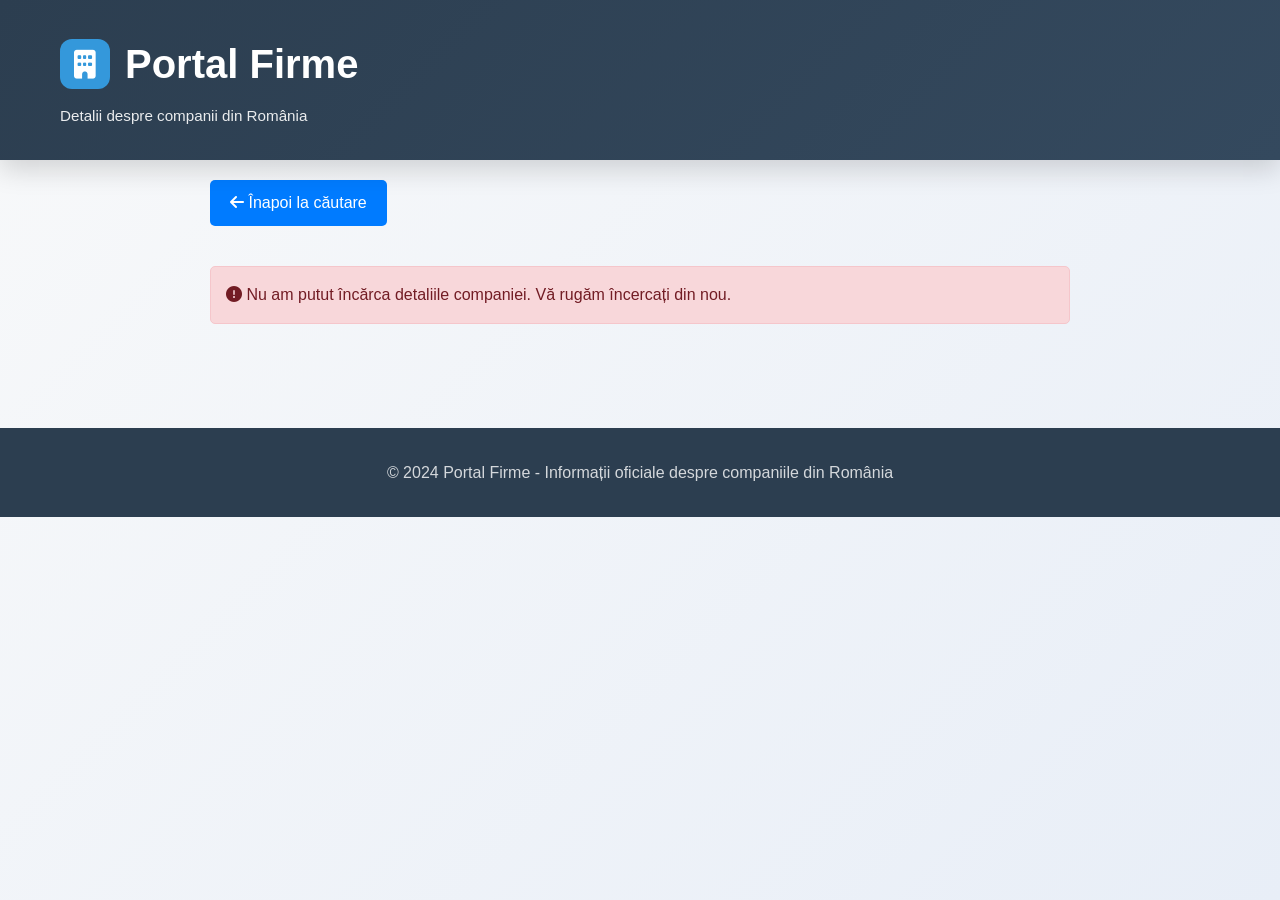
==== static/details.html @ 68f69cf5 "add details page" ====
<!DOCTYPE html>
<html lang="ro">
<head>
    <meta charset="UTF-8">
    <meta name="viewport" content="width=device-width, initial-scale=1.0">
    <title>Detalii Companie - Portal Firme</title>
    <link rel="stylesheet" href="https://cdnjs.cloudflare.com/ajax/libs/font-awesome/6.4.0/css/all.min.css">
    <link rel="stylesheet" href="/static/css/theme.css">
    <style>
        .details-container {
            max-width: 900px;
            margin: 0 auto;
            padding: 20px;
        }

        .back-button {
            display: inline-block;
            margin-bottom: 20px;
            padding: 10px 20px;
            background-color: #007bff;
            color: white;
            text-decoration: none;
            border-radius: 5px;
            transition: background-color 0.3s;
        }

        .back-button:hover {
            background-color: #0056b3;
        }

        .company-header {
            background: linear-gradient(135deg, #667eea 0%, #764ba2 100%);
            color: white;
            padding: 30px;
            border-radius: 10px;
            margin-bottom: 30px;
            box-shadow: 0 4px 6px rgba(0, 0, 0, 0.1);
        }

        .company-header h1 {
            margin: 0;
            font-size: 2.5em;
            margin-bottom: 10px;
        }

        .company-header p {
            margin: 5px 0;
            font-size: 1.1em;
            opacity: 0.9;
        }

        .details-grid {
            display: grid;
            grid-template-columns: repeat(auto-fit, minmax(300px, 1fr));
            gap: 20px;
            margin-bottom: 30px;
        }

        .detail-card {
            background: white;
            border: 1px solid #ddd;
            border-radius: 8px;
            padding: 20px;
            box-shadow: 0 2px 4px rgba(0, 0, 0, 0.05);
        }

        .detail-card h3 {
            color: #333;
            margin-top: 0;
            margin-bottom: 15px;
            padding-bottom: 10px;
            border-bottom: 2px solid #667eea;
            display: flex;
            align-items: center;
            gap: 8px;
        }

        .detail-card h3 i {
            color: #667eea;
        }

        .detail-item {
            margin-bottom: 15px;
        }

        .detail-item label {
            font-weight: bold;
            color: #555;
            display: block;
            margin-bottom: 5px;
            font-size: 0.9em;
            text-transform: uppercase;
            letter-spacing: 0.5px;
        }

        .detail-item span {
            color: #333;
            display: block;
            padding: 8px;
            background-color: #f8f9fa;
            border-radius: 4px;
            border-left: 3px solid #667eea;
            padding-left: 12px;
        }

        .loading {
            display: flex;
            justify-content: center;
            align-items: center;
            min-height: 400px;
        }

        .spinner {
            border: 4px solid #f3f3f3;
            border-top: 4px solid #667eea;
            border-radius: 50%;
            width: 40px;
            height: 40px;
            animation: spin 1s linear infinite;
        }

        @keyframes spin {
            0% { transform: rotate(0deg); }
            100% { transform: rotate(360deg); }
        }

        .error {
            background-color: #f8d7da;
            color: #721c24;
            padding: 15px;
            border-radius: 5px;
            margin: 20px 0;
            border: 1px solid #f5c6cb;
        }

        .address-section {
            grid-column: 1 / -1;
        }

        .web-link {
            color: #667eea;
            text-decoration: none;
            word-break: break-all;
        }

        .web-link:hover {
            text-decoration: underline;
        }

        .no-data {
            color: #999;
            font-style: italic;
        }
    </style>
</head>
<body>
    <header>
        <div class="container">
            <div class="header-content">
                <h1>
                    <div class="header-icon">
                        <i class="fas fa-building"></i>
                    </div>
                    <span>Portal Firme</span>
                </h1>
                <p>Detalii despre companii din România</p>
            </div>
        </div>
    </header>

    <main class="container">
        <div class="details-container">
            <a href="/" class="back-button">
                <i class="fas fa-arrow-left"></i> Înapoi la căutare
            </a>

            <div id="loading" class="loading">
                <div class="spinner"></div>
            </div>

            <div id="content" style="display: none;">
                <div class="company-header">
                    <h1 id="denominire"></h1>
                    <p><strong>CUI:</strong> <span id="cui"></span></p>
                    <p><strong>Cod Înmatriculare:</strong> <span id="cod"></span></p>
                </div>

                <div class="details-grid">
                    <div class="detail-card">
                        <h3><i class="fas fa-id-card"></i> Informații Generale</h3>
                        <div class="detail-item">
                            <label>Forma juridică</label>
                            <span id="forma_juridica" class="no-data">N/A</span>
                        </div>
                        <div class="detail-item">
                            <label>Data înmatriculării</label>
                            <span id="data_inmatriculare" class="no-data">N/A</span>
                        </div>
                        <div class="detail-item">
                            <label>EUID</label>
                            <span id="euid" class="no-data">N/A</span>
                        </div>
                    </div>

                    <div class="detail-card">
                        <h3><i class="fas fa-globe"></i> Informații de Contact</h3>
                        <div class="detail-item">
                            <label>Website</label>
                            <span id="web">
                                <span class="no-data">N/A</span>
                            </span>
                        </div>
                        <div class="detail-item">
                            <label>Țara firmei mamă</label>
                            <span id="tara_firma_mama" class="no-data">N/A</span>
                        </div>
                    </div>

                    <div class="detail-card address-section">
                        <h3><i class="fas fa-map-marker-alt"></i> Adresa</h3>
                        <div class="detail-item">
                            <label>Țara</label>
                            <span id="adr_tara" class="no-data">N/A</span>
                        </div>
                        <div class="detail-item">
                            <label>Județ</label>
                            <span id="adr_judet" class="no-data">N/A</span>
                        </div>
                        <div class="detail-item">
                            <label>Localitate</label>
                            <span id="adr_localitate" class="no-data">N/A</span>
                        </div>
                        <div class="detail-item">
                            <label>Stradă</label>
                            <span id="adr_den_strada" class="no-data">N/A</span>
                        </div>
                        <div class="detail-item">
                            <label>Număr</label>
                            <span id="adr_nr_strada" class="no-data">N/A</span>
                        </div>
                        <div class="detail-item">
                            <label>Bloc</label>
                            <span id="adr_bloc" class="no-data">N/A</span>
                        </div>
                        <div class="detail-item">
                            <label>Scara</label>
                            <span id="adr_scara" class="no-data">N/A</span>
                        </div>
                        <div class="detail-item">
                            <label>Etaj</label>
                            <span id="adr_etaj" class="no-data">N/A</span>
                        </div>
                        <div class="detail-item">
                            <label>Apartament</label>
                            <span id="adr_apartament" class="no-data">N/A</span>
                        </div>
                        <div class="detail-item">
                            <label>Cod postal</label>
                            <span id="adr_cod_postal" class="no-data">N/A</span>
                        </div>
                        <div class="detail-item">
                            <label>Sector</label>
                            <span id="adr_sector" class="no-data">N/A</span>
                        </div>
                        <div class="detail-item">
                            <label>Completare adresă</label>
                            <span id="adr_completare" class="no-data">N/A</span>
                        </div>
                    </div>
                </div>
            </div>

            <div id="error" class="error" style="display: none;">
                <p><i class="fas fa-exclamation-circle"></i> Nu am putut încărca detaliile companiei. Vă rugăm încercați din nou.</p>
            </div>
        </div>
    </main>

    <footer>
        <p>&copy; 2024 Portal Firme - Informații oficiale despre companiile din România</p>
    </footer>

    <script>
        async function loadCompanyDetails() {
            const params = new URLSearchParams(window.location.search);
            const cui = params.get('cui');

            if (!cui) {
                showError();
                return;
            }

            try {
                const response = await fetch(`/company/${encodeURIComponent(cui)}`);
                if (!response.ok) {
                    throw new Error('Company not found');
                }

                const company = await response.json();
                displayCompanyDetails(company);
            } catch (error) {
                console.error('Error:', error);
                showError();
            }
        }

        function displayCompanyDetails(company) {
            const fieldsMap = {
                'denominire': 'DENUMIRE',
                'cui': 'CUI',
                'cod': 'COD_INMATRICULARE',
                'forma_juridica': 'FORMA_JURIDICA',
                'data_inmatriculare': 'DATA_INMATRICULARE',
                'euid': 'EUID',
                'tara_firma_mama': 'TARA_FIRMA_MAMA',
                'adr_tara': 'ADR_TARA',
                'adr_judet': 'ADR_JUDET',
                'adr_localitate': 'ADR_LOCALITATE',
                'adr_den_strada': 'ADR_DEN_STRADA',
                'adr_nr_strada': 'ADR_NR_STRADA',
                'adr_bloc': 'ADR_BLOC',
                'adr_scara': 'ADR_SCARA',
                'adr_etaj': 'ADR_ETAJ',
                'adr_apartament': 'ADR_APARTAMENT',
                'adr_cod_postal': 'ADR_COD_POSTAL',
                'adr_sector': 'ADR_SECTOR',
                'adr_completare': 'ADR_COMPLETARE'
            };

            // Fill in regular fields
            for (const [elementId, csvField] of Object.entries(fieldsMap)) {
                const value = company[csvField] || '';
                const element = document.getElementById(elementId);
                if (element) {
                    element.textContent = value || 'N/A';
                    if (!value) {
                        element.classList.add('no-data');
                    }
                }
            }

            // Handle website link specially
            const webElement = document.getElementById('web');
            const webValue = company['WEB'] || '';
            if (webValue) {
                let url = webValue;
                if (!url.startsWith('http://') && !url.startsWith('https://')) {
                    url = 'https://' + url;
                }
                webElement.innerHTML = `<a href="${url}" target="_blank" class="web-link">${webValue} <i class="fas fa-external-link-alt"></i></a>`;
            } else {
                webElement.innerHTML = '<span class="no-data">N/A</span>';
            }

            // Hide loading, show content
            document.getElementById('loading').style.display = 'none';
            document.getElementById('content').style.display = 'block';
        }

        function showError() {
            document.getElementById('loading').style.display = 'none';
            document.getElementById('error').style.display = 'block';
        }

        // Load details when page loads
        loadCompanyDetails();
    </script>
</body>
</html>
---- static/css/theme.css ----
* {
    margin: 0;
    padding: 0;
    box-sizing: border-box;
}

:root {
    --primary: #2c3e50;
    --primary-light: #34495e;
    --accent: #3498db;
    --accent-light: #5dade2;
    --success: #27ae60;
    --danger: #e74c3c;
    --light: #ecf0f1;
    --lighter: #f8f9fa;
    --border: #bdc3c7;
    --shadow: 0 4px 6px rgba(0, 0, 0, 0.1);
    --shadow-lg: 0 10px 25px rgba(0, 0, 0, 0.15);
}

body {
    font-family: 'Segoe UI', Tahoma, Geneva, Verdana, sans-serif;
    background: linear-gradient(135deg, var(--lighter) 0%, #e8eef7 100%);
    color: var(--primary);
    line-height: 1.6;
    min-height: 100vh;
}

header {
    background: linear-gradient(135deg, var(--primary) 0%, var(--primary-light) 100%);
    color: white;
    padding: 2rem 0;
    box-shadow: var(--shadow-lg);
    position: sticky;
    top: 0;
    z-index: 100;
}

.container {
    max-width: 1200px;
    margin: 0 auto;
    padding: 0 20px;
}

.header-content h1 {
    font-size: 2.5rem;
    font-weight: 700;
    display: flex;
    align-items: center;
    gap: 15px;
    margin-bottom: 0.5rem;
}

.header-content p {
    font-size: 0.95rem;
    opacity: 0.9;
    margin: 0;
}

.header-icon {
    width: 50px;
    height: 50px;
    background: var(--accent);
    border-radius: 12px;
    display: flex;
    align-items: center;
    justify-content: center;
    font-size: 1.8rem;
}

main {
    padding: 3rem 0;
}

.search-section {
    background: white;
    padding: 2.5rem;
    border-radius: 15px;
    box-shadow: var(--shadow-lg);
    margin-bottom: 2rem;
}

.search-section h2 {
    font-size: 1.3rem;
    margin-bottom: 1.5rem;
    color: var(--primary);
    display: flex;
    align-items: center;
    gap: 10px;
}

.search-container {
    display: flex;
    gap: 12px;
    flex-wrap: wrap;
}

input[type="text"] {
    flex: 1;
    min-width: 250px;
    padding: 12px 16px;
    border: 2px solid var(--light);
    border-radius: 10px;
    font-size: 1rem;
    transition: all 0.3s ease;
    background: var(--lighter);
}

input[type="text"]:focus {
    outline: none;
    border-color: var(--accent);
    background: white;
    box-shadow: 0 0 0 4px rgba(52, 152, 219, 0.1);
}

input[type="text"]::placeholder {
    color: #95a5a6;
}

button {
    padding: 12px 32px;
    background: linear-gradient(135deg, var(--accent) 0%, var(--accent-light) 100%);
    color: white;
    border: none;
    border-radius: 10px;
    font-size: 1rem;
    font-weight: 600;
    cursor: pointer;
    transition: all 0.3s ease;
    display: flex;
    align-items: center;
    gap: 8px;
    box-shadow: var(--shadow);
}

button:hover {
    transform: translateY(-2px);
    box-shadow: var(--shadow-lg);
}

button:active {
    transform: translateY(0);
}

.results-section {
    background: white;
    padding: 2.5rem;
    border-radius: 15px;
    box-shadow: var(--shadow-lg);
    overflow: hidden;
}

.results-section h2 {
    font-size: 1.3rem;
    margin-bottom: 1.5rem;
    color: var(--primary);
}

.table-wrapper {
    overflow-x: auto;
}

table {
    width: 100%;
    border-collapse: collapse;
}

thead {
    background: linear-gradient(135deg, var(--primary) 0%, var(--primary-light) 100%);
    color: white;
}

th {
    padding: 16px 20px;
    text-align: left;
    font-weight: 600;
    font-size: 0.95rem;
    text-transform: uppercase;
    letter-spacing: 0.5px;
}

td {
    padding: 16px 20px;
    border-bottom: 1px solid var(--light);
}

tbody tr {
    transition: all 0.2s ease;
}

tbody tr:nth-child(even) {
    background: var(--lighter);
}

tbody tr:hover {
    background: rgba(52, 152, 219, 0.08);
}

tbody tr:last-child td {
    border-bottom: none;
}

.empty-state {
    text-align: center;
    padding: 3rem 2rem;
    color: #7f8c8d;
}

.empty-state i {
    font-size: 3rem;
    margin-bottom: 1rem;
    opacity: 0.5;
}

footer {
    background: var(--primary);
    color: white;
    text-align: center;
    padding: 2rem;
    margin-top: 4rem;
}

footer p {
    margin: 0;
    opacity: 0.8;
}

.loading {
    display: none;
    text-align: center;
    padding: 2rem;
    color: var(--accent);
}

.loading.active {
    display: block;
}

.spinner {
    display: inline-block;
    width: 40px;
    height: 40px;
    border: 4px solid var(--light);
    border-top: 4px solid var(--accent);
    border-radius: 50%;
    animation: spin 1s linear infinite;
}

@keyframes spin {
    0% { transform: rotate(0deg); }
    100% { transform: rotate(360deg); }
}

.no-results {
    display: none;
    text-align: center;
    padding: 2rem;
    color: #7f8c8d;
}

.no-results.show {
    display: block;
}

@media (max-width: 768px) {
    .header-content h1 {
        font-size: 1.8rem;
    }

    .search-container {
        flex-direction: column;
    }

    input[type="text"] {
        min-width: auto;
    }

    button {
        width: 100%;
        justify-content: center;
    }

    .search-section,
    .results-section {
        padding: 1.5rem;
    }

    th, td {
        padding: 12px 10px;
        font-size: 0.85rem;
    }
}
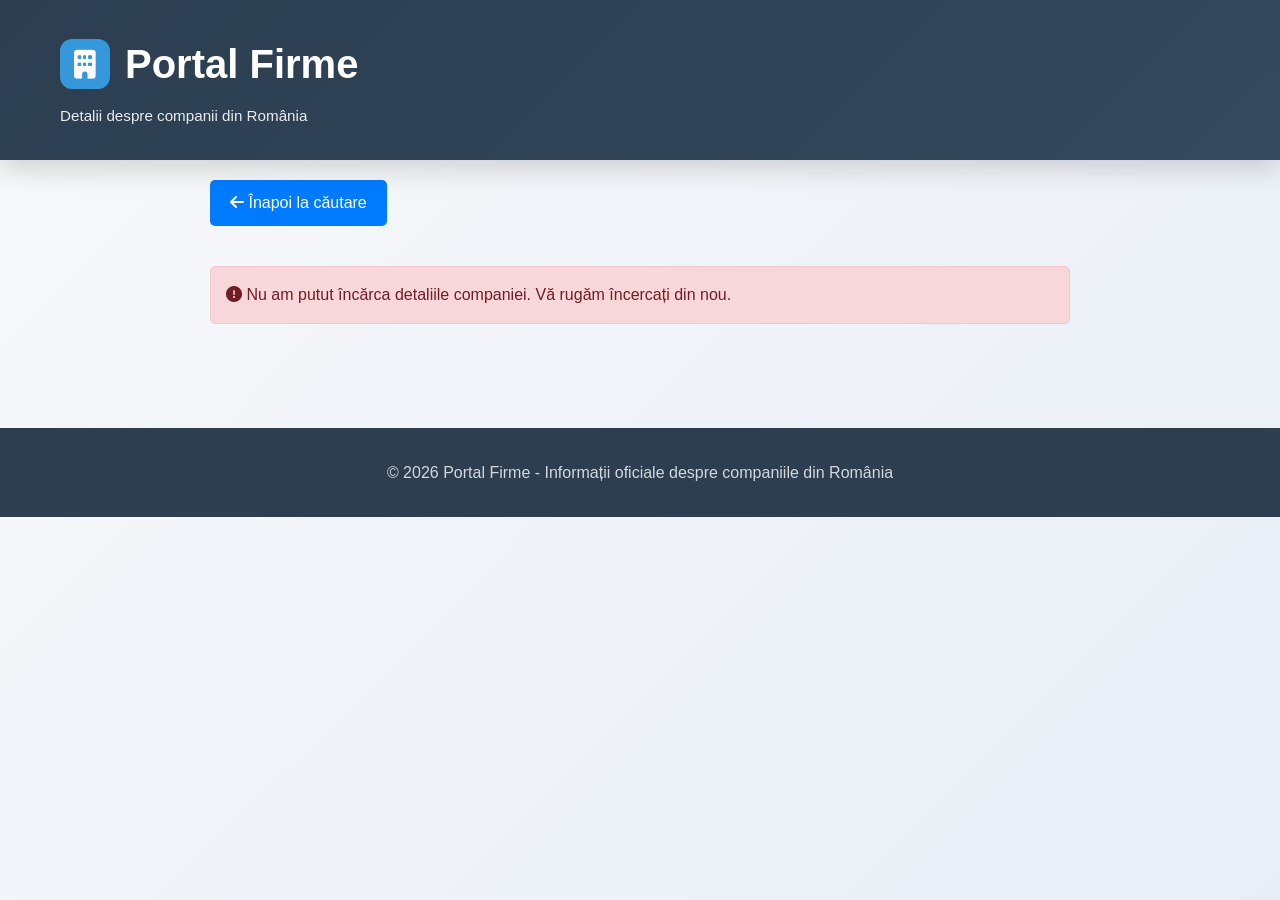
==== commit e3ff552d: "feat: Enhance company search to include CUI, expand README documentation, and dynamically update the" ====
--- a/static/details.html
+++ b/static/details.html
@@ -150,6 +150,55 @@
         .no-data {
             color: #999;
             font-style: italic;
+        }
+
+        /* Financial Table */
+        .mfinante-table-wrapper {
+            overflow-x: auto;
+            margin-top: 10px;
+            border-radius: 8px;
+            border: 1px solid #e0e0e0;
+        }
+
+        .mfinante-table {
+            width: 100%;
+            border-collapse: collapse;
+            font-size: 0.88em;
+            white-space: nowrap;
+        }
+
+        .mfinante-table th {
+            background: linear-gradient(135deg, #667eea 0%, #764ba2 100%);
+            color: white;
+            padding: 10px 14px;
+            text-align: left;
+            font-weight: 600;
+            letter-spacing: 0.3px;
+        }
+
+        .mfinante-table td {
+            padding: 9px 14px;
+            border-bottom: 1px solid #f0f0f0;
+            color: #333;
+        }
+
+        .mfinante-table tr:last-child td {
+            border-bottom: none;
+        }
+
+        .mfinante-table tr:hover td {
+            background-color: #f7f5ff;
+        }
+
+        .mfinante-table td.year-cell {
+            font-weight: 700;
+            color: #667eea;
+            min-width: 60px;
+        }
+
+        .mfinante-table td.num-cell {
+            text-align: right;
+            min-width: 120px;
         }
     </style>
 </head>
@@ -267,6 +316,13 @@
                             <span id="adr_completare" class="no-data">N/A</span>
                         </div>
                     </div>
+
+                    <div class="detail-card mfinante-section" style="grid-column: 1 / -1;">
+                        <h3><i class="fas fa-chart-bar"></i> Date Financiare (MFinante)</h3>
+                        <div id="mfinante-container">
+                            <span class="no-data">Nu există date financiare disponibile.</span>
+                        </div>
+                    </div>
                 </div>
             </div>
 
@@ -277,7 +333,7 @@
     </main>
 
     <footer>
-        <p>&copy; 2024 Portal Firme - Informații oficiale despre companiile din România</p>
+        <p>&copy; <span id="currentYear"></span> Portal Firme - Informații oficiale despre companiile din România</p>
     </footer>
 
     <script>
@@ -352,6 +408,51 @@
                 webElement.innerHTML = '<span class="no-data">N/A</span>';
             }
 
+            // Populate financial data as a table (year rows × label columns)
+            const mfinanteContainer = document.getElementById('mfinante-container');
+            if (company.mfinante && Object.keys(company.mfinante).length > 0) {
+                // Collect all unique labels across all years (to build column headers)
+                const allLabels = [];
+                for (const yearData of Object.values(company.mfinante)) {
+                    for (const label of Object.keys(yearData)) {
+                        if (!allLabels.includes(label)) allLabels.push(label);
+                    }
+                }
+
+                const years = Object.keys(company.mfinante).sort();
+
+                let tableHtml = `
+                    <div class="mfinante-table-wrapper">
+                        <table class="mfinante-table">
+                            <thead>
+                                <tr>
+                                    <th>An</th>
+                                    ${allLabels.map(l => `<th>${l}</th>`).join('')}
+                                </tr>
+                            </thead>
+                            <tbody>
+                `;
+
+                for (const year of years) {
+                    const yearData = company.mfinante[year];
+                    tableHtml += `<tr><td class="year-cell">${year}</td>`;
+                    for (const label of allLabels) {
+                        let val = yearData[label];
+                        let display = '-';
+                        if (val !== '' && val !== null && val !== undefined && !isNaN(val)) {
+                            display = Number(val).toLocaleString('ro-RO');
+                        } else if (val !== '' && val !== null && val !== undefined) {
+                            display = val;
+                        }
+                        tableHtml += `<td class="num-cell">${display}</td>`;
+                    }
+                    tableHtml += `</tr>`;
+                }
+
+                tableHtml += `</tbody></table></div>`;
+                mfinanteContainer.innerHTML = tableHtml;
+            }
+
             // Hide loading, show content
             document.getElementById('loading').style.display = 'none';
             document.getElementById('content').style.display = 'block';
@@ -364,6 +465,9 @@
 
         // Load details when page loads
         loadCompanyDetails();
+        
+        // Set current year
+        document.getElementById('currentYear').textContent = new Date().getFullYear();
     </script>
 </body>
 </html>
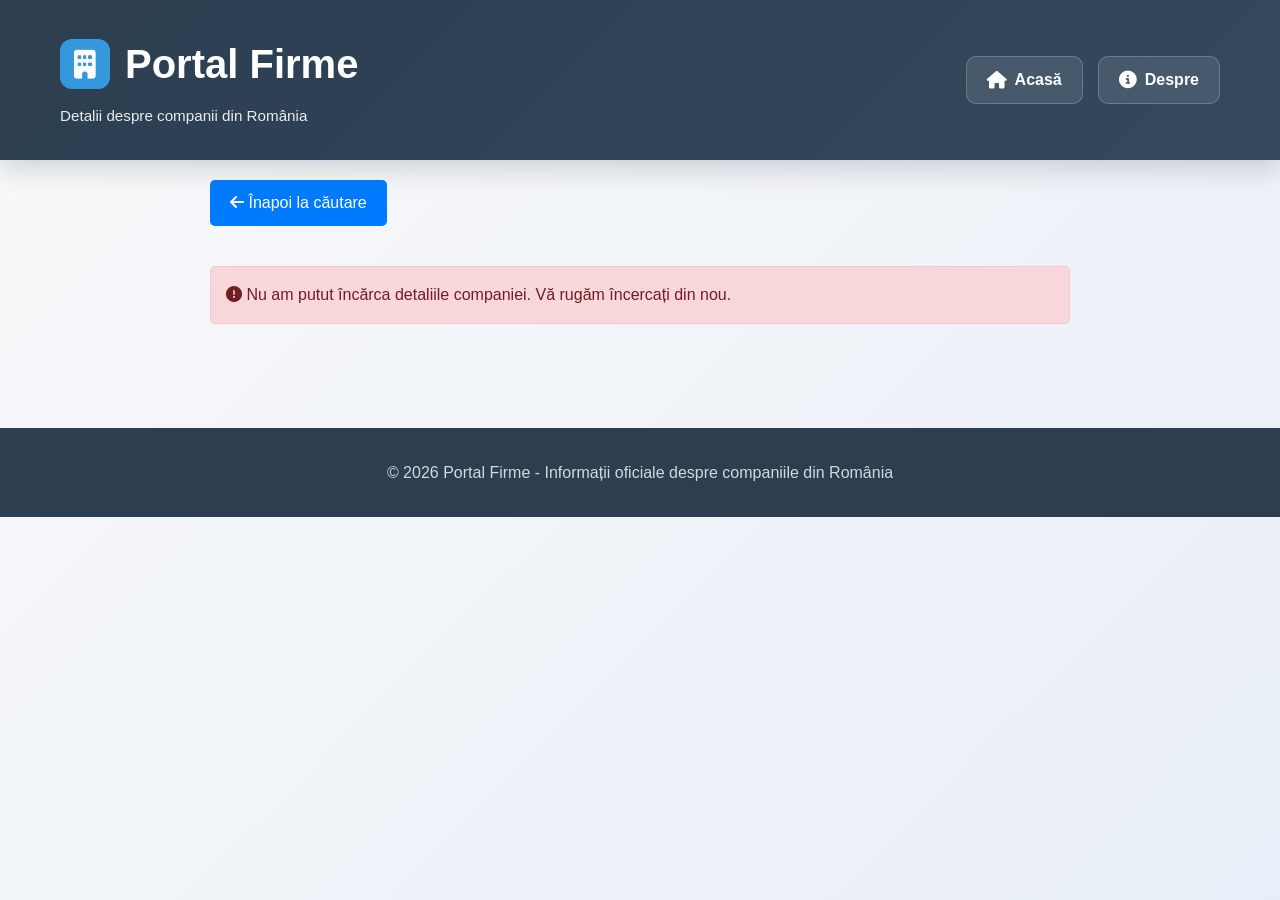
==== commit 5c1b340c: "feat: Add an "About" page with dynamic README content and integrate header navigation across main pa" ====
--- a/static/details.html
+++ b/static/details.html
@@ -204,16 +204,26 @@
 </head>
 <body>
     <header>
-        <div class="container">
+        <div class="container header-container">
             <div class="header-content">
                 <h1>
-                    <div class="header-icon">
-                        <i class="fas fa-building"></i>
-                    </div>
-                    <span>Portal Firme</span>
+                    <a href="/" style="color: inherit; text-decoration: none; display: flex; align-items: center; gap: 15px;">
+                        <div class="header-icon">
+                            <i class="fas fa-building"></i>
+                        </div>
+                        <span>Portal Firme</span>
+                    </a>
                 </h1>
                 <p>Detalii despre companii din România</p>
             </div>
+            <nav class="header-nav">
+                <a href="/" class="nav-link">
+                    <i class="fas fa-home"></i> Acasă
+                </a>
+                <a href="/about" class="nav-link">
+                    <i class="fas fa-info-circle"></i> Despre
+                </a>
+            </nav>
         </div>
     </header>
 
--- a/static/css/theme.css
+++ b/static/css/theme.css
@@ -42,6 +42,14 @@
     padding: 0 20px;
 }
 
+.header-container {
+    display: flex;
+    justify-content: space-between;
+    align-items: center;
+    flex-wrap: wrap;
+    gap: 20px;
+}
+
 .header-content h1 {
     font-size: 2.5rem;
     font-weight: 700;
@@ -55,6 +63,36 @@
     font-size: 0.95rem;
     opacity: 0.9;
     margin: 0;
+}
+
+.header-nav {
+    display: flex;
+    gap: 15px;
+}
+
+.nav-link {
+    color: white !important;
+    text-decoration: none;
+    font-weight: 600;
+    padding: 10px 20px;
+    background: rgba(255, 255, 255, 0.1);
+    border-radius: 10px;
+    transition: all 0.3s ease;
+    display: flex;
+    align-items: center;
+    gap: 8px;
+    border: 1px solid rgba(255, 255, 255, 0.2);
+}
+
+.nav-link:hover {
+    color: white !important;
+    background: rgba(255, 255, 255, 0.2);
+    transform: translateY(-2px);
+    box-shadow: 0 4px 12px rgba(0, 0, 0, 0.15);
+}
+
+.nav-link i {
+    font-size: 1.1rem;
 }
 
 .header-icon {
